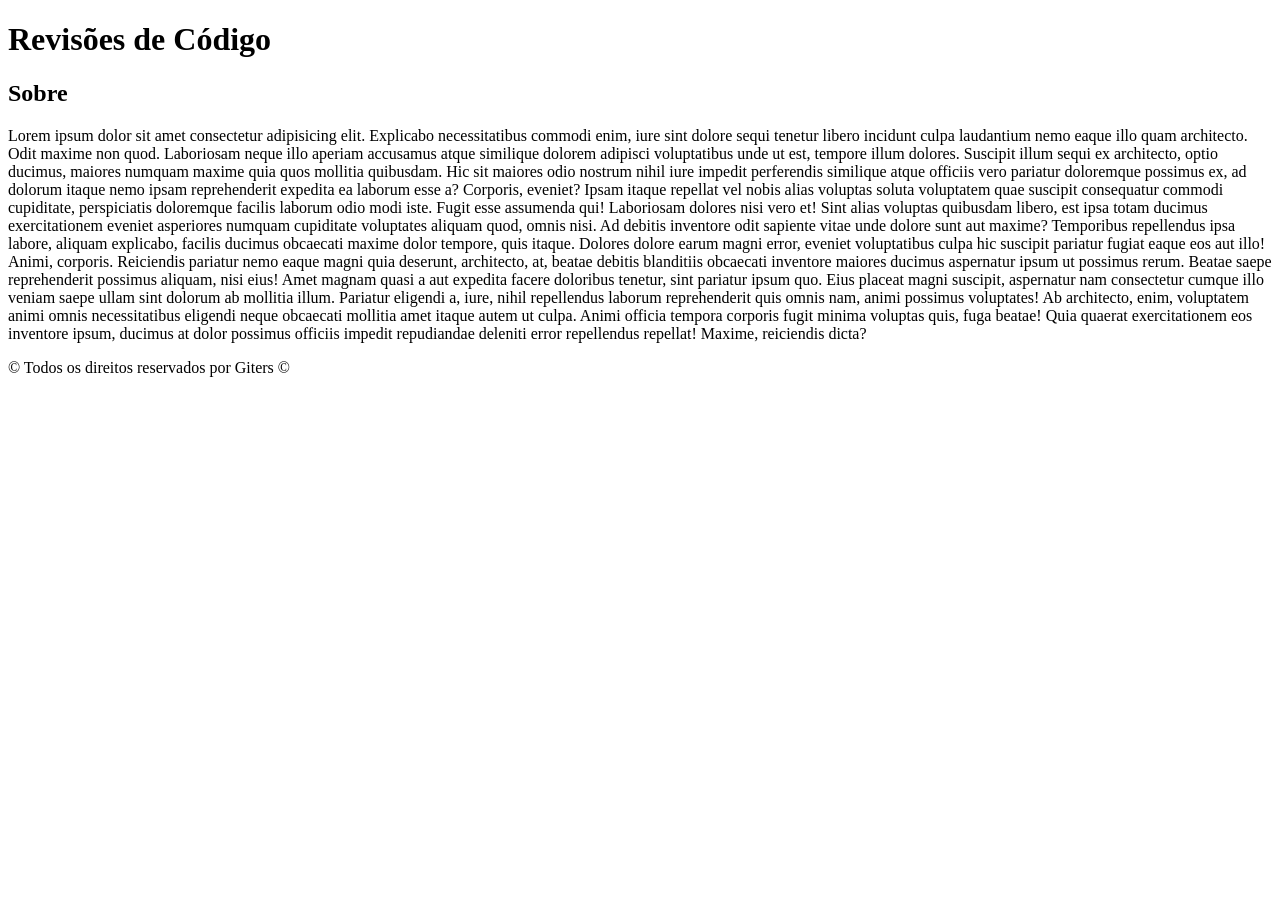
==== index.html @ 84b75f2b "Adicionando index.html ao repositório" ====
<!DOCTYPE html>
<html lang="pt-BR">
<head>
    <meta charset="UTF-8">
    <meta name="viewport" content="width=device-width, initial-scale=1.0">
    <title>CodeReview</title>
</head>
<body>
    <header>
        <h1>Revisões de Código</h1>
    </header>
    <main>
        <h2>Sobre</h2>
        <p>Lorem ipsum dolor sit amet consectetur adipisicing elit. Explicabo necessitatibus commodi enim, iure sint dolore sequi tenetur libero incidunt culpa laudantium nemo eaque illo quam architecto. Odit maxime non quod.
        Laboriosam neque illo aperiam accusamus atque similique dolorem adipisci voluptatibus unde ut est, tempore illum dolores. Suscipit illum sequi ex architecto, optio ducimus, maiores numquam maxime quia quos mollitia quibusdam.
        Hic sit maiores odio nostrum nihil iure impedit perferendis similique atque officiis vero pariatur doloremque possimus ex, ad dolorum itaque nemo ipsam reprehenderit expedita ea laborum esse a? Corporis, eveniet?
        Ipsam itaque repellat vel nobis alias voluptas soluta voluptatem quae suscipit consequatur commodi cupiditate, perspiciatis doloremque facilis laborum odio modi iste. Fugit esse assumenda qui! Laboriosam dolores nisi vero et!
        Sint alias voluptas quibusdam libero, est ipsa totam ducimus exercitationem eveniet asperiores numquam cupiditate voluptates aliquam quod, omnis nisi. Ad debitis inventore odit sapiente vitae unde dolore sunt aut maxime?
        Temporibus repellendus ipsa labore, aliquam explicabo, facilis ducimus obcaecati maxime dolor tempore, quis itaque. Dolores dolore earum magni error, eveniet voluptatibus culpa hic suscipit pariatur fugiat eaque eos aut illo!
        Animi, corporis. Reiciendis pariatur nemo eaque magni quia deserunt, architecto, at, beatae debitis blanditiis obcaecati inventore maiores ducimus aspernatur ipsum ut possimus rerum. Beatae saepe reprehenderit possimus aliquam, nisi eius!
        Amet magnam quasi a aut expedita facere doloribus tenetur, sint pariatur ipsum quo. Eius placeat magni suscipit, aspernatur nam consectetur cumque illo veniam saepe ullam sint dolorum ab mollitia illum.
        Pariatur eligendi a, iure, nihil repellendus laborum reprehenderit quis omnis nam, animi possimus voluptates! Ab architecto, enim, voluptatem animi omnis necessitatibus eligendi neque obcaecati mollitia amet itaque autem ut culpa.
        Animi officia tempora corporis fugit minima voluptas quis, fuga beatae! Quia quaerat exercitationem eos inventore ipsum, ducimus at dolor possimus officiis impedit repudiandae deleniti error repellendus repellat! Maxime, reiciendis dicta?</p>
    </main>
    <footer>
        <p>&copy; Todos os direitos reservados por Giters &copy;</p>
    </footer>
</body>
</html>
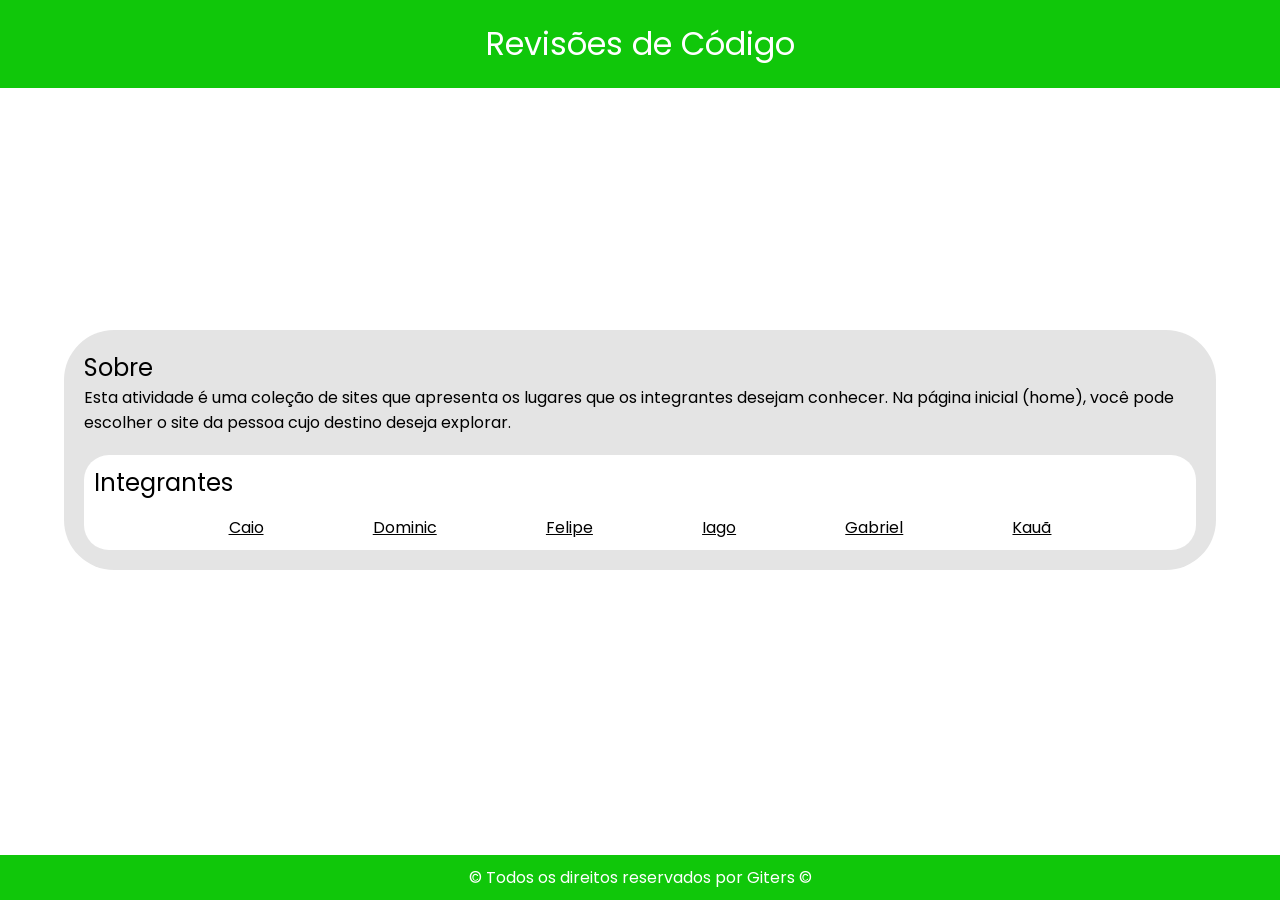
==== commit a27a2eaa: "Adicionando minha página Kauã ao site e estilização no index.html" ====
--- a/index.html
+++ b/index.html
@@ -4,6 +4,10 @@
     <meta charset="UTF-8">
     <meta name="viewport" content="width=device-width, initial-scale=1.0">
     <title>CodeReview</title>
+    <link rel="preconnect" href="https://fonts.googleapis.com">
+    <link rel="preconnect" href="https://fonts.gstatic.com" crossorigin>
+    <link href="https://fonts.googleapis.com/css2?family=Poppins:wght@300;400;500;600;700;800;900&display=swap" rel="stylesheet">
+    <link rel="stylesheet" href="assets/style/style.css">
 </head>
 <body>
     <header>
@@ -11,16 +15,18 @@
     </header>
     <main>
         <h2>Sobre</h2>
-        <p>Lorem ipsum dolor sit amet consectetur adipisicing elit. Explicabo necessitatibus commodi enim, iure sint dolore sequi tenetur libero incidunt culpa laudantium nemo eaque illo quam architecto. Odit maxime non quod.
-        Laboriosam neque illo aperiam accusamus atque similique dolorem adipisci voluptatibus unde ut est, tempore illum dolores. Suscipit illum sequi ex architecto, optio ducimus, maiores numquam maxime quia quos mollitia quibusdam.
-        Hic sit maiores odio nostrum nihil iure impedit perferendis similique atque officiis vero pariatur doloremque possimus ex, ad dolorum itaque nemo ipsam reprehenderit expedita ea laborum esse a? Corporis, eveniet?
-        Ipsam itaque repellat vel nobis alias voluptas soluta voluptatem quae suscipit consequatur commodi cupiditate, perspiciatis doloremque facilis laborum odio modi iste. Fugit esse assumenda qui! Laboriosam dolores nisi vero et!
-        Sint alias voluptas quibusdam libero, est ipsa totam ducimus exercitationem eveniet asperiores numquam cupiditate voluptates aliquam quod, omnis nisi. Ad debitis inventore odit sapiente vitae unde dolore sunt aut maxime?
-        Temporibus repellendus ipsa labore, aliquam explicabo, facilis ducimus obcaecati maxime dolor tempore, quis itaque. Dolores dolore earum magni error, eveniet voluptatibus culpa hic suscipit pariatur fugiat eaque eos aut illo!
-        Animi, corporis. Reiciendis pariatur nemo eaque magni quia deserunt, architecto, at, beatae debitis blanditiis obcaecati inventore maiores ducimus aspernatur ipsum ut possimus rerum. Beatae saepe reprehenderit possimus aliquam, nisi eius!
-        Amet magnam quasi a aut expedita facere doloribus tenetur, sint pariatur ipsum quo. Eius placeat magni suscipit, aspernatur nam consectetur cumque illo veniam saepe ullam sint dolorum ab mollitia illum.
-        Pariatur eligendi a, iure, nihil repellendus laborum reprehenderit quis omnis nam, animi possimus voluptates! Ab architecto, enim, voluptatem animi omnis necessitatibus eligendi neque obcaecati mollitia amet itaque autem ut culpa.
-        Animi officia tempora corporis fugit minima voluptas quis, fuga beatae! Quia quaerat exercitationem eos inventore ipsum, ducimus at dolor possimus officiis impedit repudiandae deleniti error repellendus repellat! Maxime, reiciendis dicta?</p>
+        <p>Esta atividade é uma coleção de sites que apresenta os lugares que os integrantes desejam conhecer. Na página inicial (home), você pode escolher o site da pessoa cujo destino deseja explorar.</p>
+        <div id="integrantes">
+            <h2>Integrantes</h2>
+            <ul>
+                <a href=""><li>Caio</li></a>
+                <a href=""><li>Dominic</li></a>
+                <a href=""><li>Felipe</li></a>
+                <a href=""><li>Iago</li></a>
+                <a href=""><li>Gabriel</li></a>
+                <a href="kauaRibeiro.html"><li>Kauã</li></a>
+            </ul>
+        </div>
     </main>
     <footer>
         <p>&copy; Todos os direitos reservados por Giters &copy;</p>
--- a/assets/style/style.css
+++ b/assets/style/style.css
@@ -0,0 +1,69 @@
+:root {
+    --corAzul: rgb(2, 81, 155);
+}
+* {
+    margin: 0;
+    padding: 0;
+    font-weight: 400;
+    font-family: 'Poppins';
+    text-decoration: none;
+    box-sizing: border-box;
+}
+body, html {
+    width: 100%;
+    height: 100%;
+}
+strong {
+    font-weight: 600;
+}
+header {
+    color: white;
+    text-align: center;
+    padding: 20px;
+    background-color: rgb(16, 199, 10);
+}
+main {
+    background-color: rgb(228, 228, 228);
+    border-radius: 50px;
+    position: absolute;
+    top: 50%;
+    left: 50%;
+    transform: translate(-50%, -50%);
+    width: 90%;
+    padding: 20px;
+}
+footer {
+    position: absolute;
+    bottom: 0;
+    background-color: rgb(16, 199, 10);
+    width: 100%;
+    padding: 10px;
+    color: white;
+    text-align: center;
+}
+
+#integrantes {
+    margin-top: 20px;
+    background-color: white;
+    border-radius: 25px;
+    padding: 10px;
+}
+#integrantes h2 {
+    margin-bottom: 15px;
+}
+#integrantes ul {
+    display: flex;
+    justify-content: center;
+    gap: 10%;
+    list-style: none;
+    padding: 0;
+    margin: 0;
+}
+#integrantes a {
+    text-decoration: underline;
+    color: black;
+    transition: 0.5s;
+}
+#integrantes a:hover {
+    color: rgb(16, 199, 10);
+}
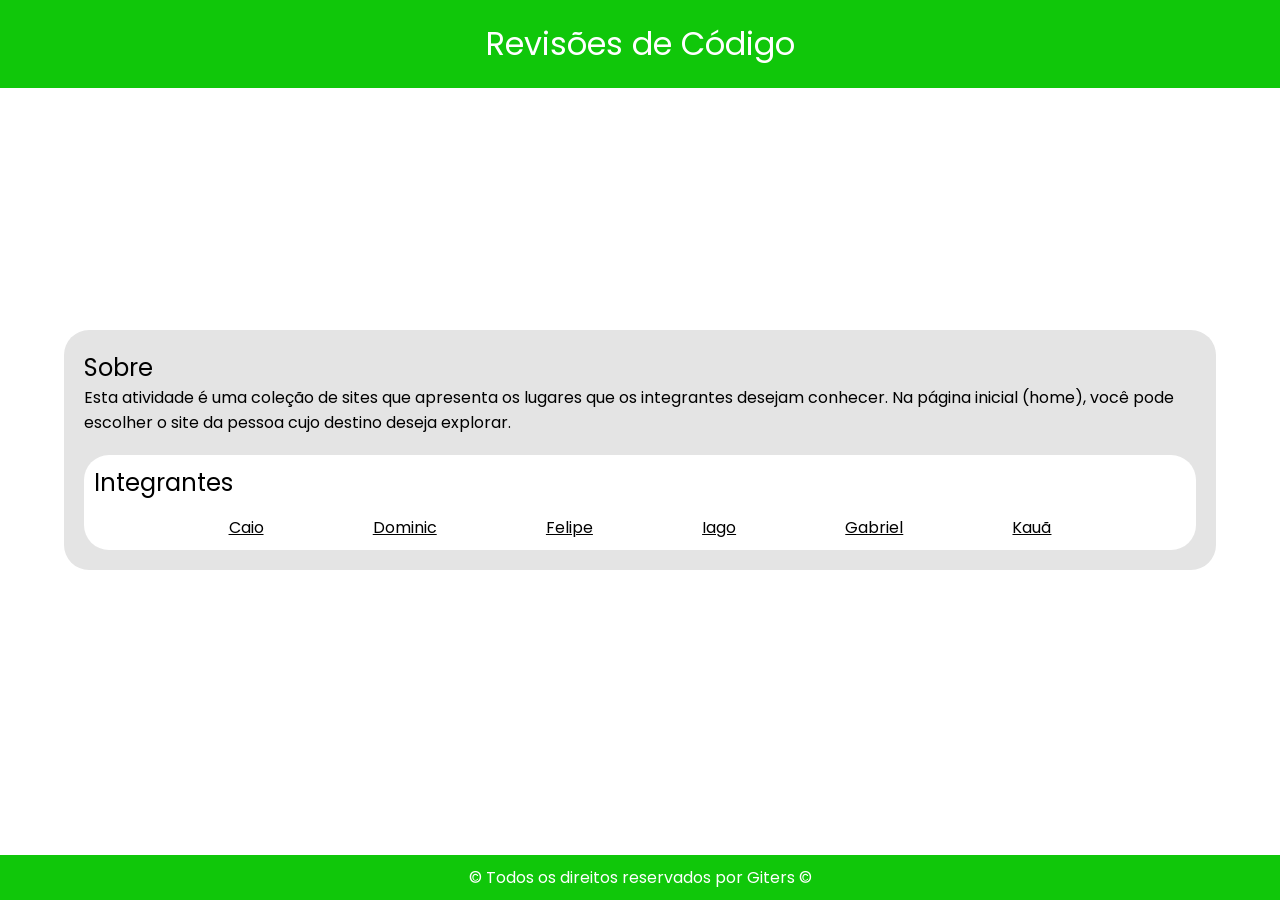
==== commit 2ee1e5c8: "Ajuste de organização de pastas" ====
--- a/index.html
+++ b/index.html
@@ -19,11 +19,11 @@
         <div id="integrantes">
             <h2>Integrantes</h2>
             <ul>
-                <a href=""><li>Caio</li></a>
-                <a href=""><li>Dominic</li></a>
-                <a href=""><li>Felipe</li></a>
-                <a href=""><li>Iago</li></a>
-                <a href=""><li>Gabriel</li></a>
+                <a href="caioFranca.html"><li>Caio</li></a>
+                <a href="dominicVitorino.html"><li>Dominic</li></a>
+                <a href="felipeAugusto.html"><li>Felipe</li></a>
+                <a href="iagoDiniz.html"><li>Iago</li></a>
+                <a href="gabrielAndozia.html"><li>Gabriel</li></a>
                 <a href="kauaRibeiro.html"><li>Kauã</li></a>
             </ul>
         </div>
--- a/assets/style/style.css
+++ b/assets/style/style.css
@@ -24,7 +24,7 @@
 }
 main {
     background-color: rgb(228, 228, 228);
-    border-radius: 50px;
+    border-radius: 25px;
     position: absolute;
     top: 50%;
     left: 50%;
